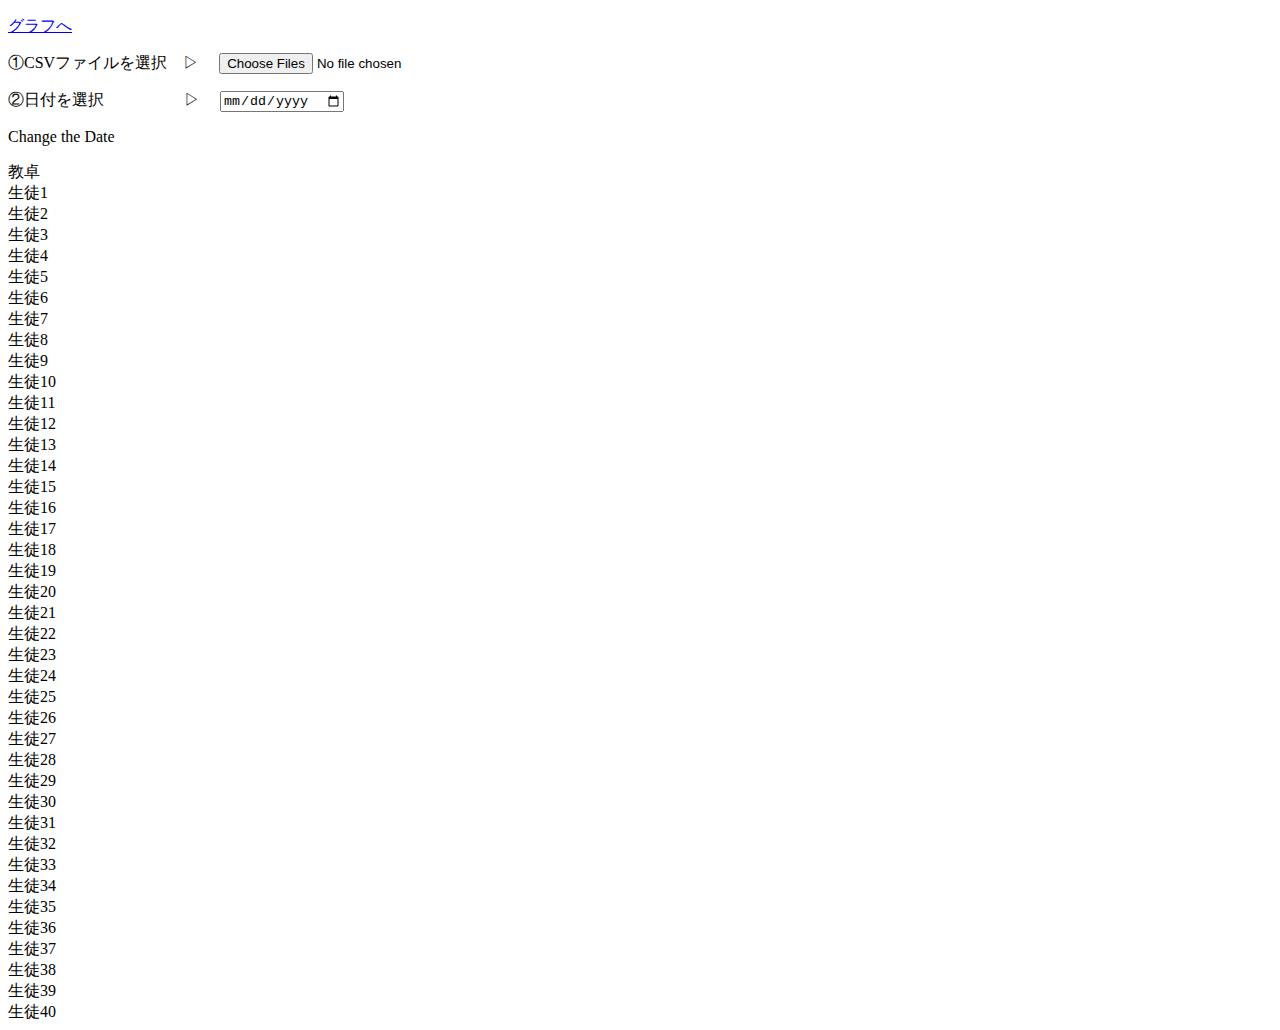
==== classseat.html @ e7ddaf64 "Create classseat.html" ====
<!doctype html>
<html lang="ja">

<head>
    <meta charset="utf-8" />
    <title></title>
    <link rel="stylesheet" href="StyleSheet000.css" />
</head>

<body>
    <p>
        <a href="index1min.html">グラフへ</a>
    </p>

    <!--.jsと連携-->
    <script type="text/javascript" src="actor.js"></script>
    <script type="text/javascript" src="lavel.js"></script>
    <script type="text/javascript" src="count.js"></script>

    <!--CSVファイルの読み取り-->
    <p>
        ①CSVファイルを選択　▷　
        <input type="file" name="file" id="file" multiple>
    </p>
    <p>
        ②日付を選択　　　　　▷　
        <input type="date" name="date">
    </p>
    <p id="output">Change the Date</p>
    <!-- <br><br> -->

    <div class="t_desk">
        教卓
    </div>

    <!-- <div id="buttons">
    <div id="left">
      
      <button onclick="koukan()" id="koukan">交換する座席の選択</button>
      <button onclick="modosu()" id="modosu">デフォルト</button>
    </div>
    <div id="center">
      <button onclick="tuika()" id="tuika">座席の追加</button>
      <button onclick="kesu()" id="kesu">消去する座席の選択</button>
    </div>
  </div> -->
    <!-- </br> -->
    <div class="frame0">
        <div id="frame"></div>
    </div>

    <script>
        let seatNum = 40;
        if (sessionStorage.getItem("desk_num") == undefined || sessionStorage.getItem("modosu") == "on") {
            seatNum = 40; //これも本当は、storageに入れて管理出来たら…
            //sessionStorage.setItem("modosu","off")
        } else {
            seatNum = Number(sessionStorage.getItem("desk_num"))
        }
        sessionStorage.setItem("sentaku", "off");
        sessionStorage.setItem("seki1", 0);
        sessionStorage.setItem("seki2", 0);
        sessionStorage.setItem("sekikesu", 0)

        window.onload = function () { //0706の時点のtest_ver2.html
            //sessionStorage.removeItem("idou");
            let parent = document.getElementById('frame');
            //let n = sessionStorage.setItem("desk_num",0);
            if (sessionStorage.getItem("saisyo") == undefined) {
                //console.log("offですよ")
                for (let i = 1; i <= seatNum; i++) {
                    sessionStorage.setItem("zaseki" + i, "s_desk" + i);
                    //console.log(sessionStorage.getItem("zaseki"+i));
                    sessionStorage.setItem("desk_num", i); //なんか変だな～考え直そう
                }
                console.log("offを出た")
                sessionStorage.setItem("saisyo", "on")
            }

            for (let k = 1; k <= seatNum; k++) {
                //if(k!=3){
                //console.log("席の表示")
                var d1 = document.getElementById('frame');
                let y = 1;
                while (sessionStorage.getItem("zaseki" + k) != "s_desk" + y) {
                    y++;
                    //console.log(y);
                }
                d1.insertAdjacentHTML('beforeend', "<div class='s_desk' draggable='true' onclick='sentaku2(this)' id='" + sessionStorage.getItem("zaseki" + k) + "'>生徒" + y + "</div>");
                //d1.insertAdjacentHTML('beforeend', "<div class='s_desk' draggable='true' onclick='sentaku2(this)' id='"+sessionStorage.getItem("zaseki"+k)+"'>座席"+k+"</div>");
                //}
            }

            for (var i = 1; i <= seatNum/*Number(sessionStorage.getItem("desk_num"))*/; i++) {
                //let data = sessionStorage.getItem("folder"+i);
                let li_text = document.createElement('div');
                //var br = document.createElement('br');
                li_text.type = "button";
                li_text.draggable = "true";
                li_text.className = "s_desk";

                //li_text.id = "folder"+i;  //idもう一度設定する
                //li_text.value = sessionStorage.getItem("folder"+i); //input_value;   
            }

        }

    </script>



    <!--以下でデータの読み込みを行う-->
    <script>
        // console.log("通過しました!!!");
        let result = []; //csvの中身
        let dataLength = 0; //データの長さ
        let member = [];
        let time = [];
        let num = [];

        let startnum = 0;
        let finishnum = 0;

        // drawCharttt(member, time, num);
        // // drawCharttt(result, dataLength, member, time); //データと長さを持ってdrawChart関数に移動(これは最初の軸を作成するのみ)
        // // drawChart(result, dataLength, member, time, startnum, finishnum);
        // drawChartTarget(result, dataLength, member, time, startnum, finishnum);
        // drawChart2(result, dataLength, member, time, startnum, finishnum);
        // heatmap(member, time, num);

        let fileInput = document.getElementById('file');
        let fileReader = new FileReader();
        fileInput.onchange = () => {
            let file = fileInput.files[0];
            fileReader.readAsText(file, 'Shift_JIS');
        };

        //ファイルを読み取ったら実行
        fileReader.onload = () => {
            var txt = fileReader.result;

            //読み取ったcsvデータを配列に格納
            //var arr = txt.split("\r\n" || "\n" || "\r");
            var arr = txt.split("\r\n");
            arr = txt.split("\n");
            //arr = txt.split("\r");
            for (var i = 0; i < arr.length; i++) {
                result[i] = arr[i].split(',');
            }

            //逆順
            // result.reverse();
            console.log(result);

            dataLength = arr.length;

            //操作している人を取り出す(※本当は児童を指定しておきたい)
            member = actor(result, dataLength);
        }

        // 日付選択をしたら開始されるようにする
        let choicedate = document.querySelector(`input[type='date'][name='date']`);
        choicedate.addEventListener(`change`, function () {
            document.querySelector(`#output`).innerHTML = choicedate.value;
            //横軸を決定
            [time, startnum, finishnum] = lavel(result, dataLength, choicedate, member);
            // console.log(time);
            num = count(result, dataLength, member, time, startnum, finishnum);


            let total = [];
            for (let i = 0; i < member.length; i++) {
                total[i] = num[i].reduce(function (sum, element) {
                    return sum + element;
                }, 0);
                console.log(i + 1 + 'の値は、' + total[i]);
            }
            console.log(total);


            //ここに計算式を入れてセルの色変更をする
            //再生回数の最大値ー最小値をした時間を５分割にする
            //時間の最大値判定【再生回数】
            let maxcount = total[0];
            for (let x = 0; x < member.length; x++) {
                if (maxcount < total[x]) {
                    maxcount = total[x];
                }
            }
            //時間の最小値判定【再生回数】
            let mincount = total[0];
            for (let x = 0; x < member.length; x++) {
                if (mincount > total[x]) {
                    mincount = total[x];
                }
            }
            //５分割【再生回数】
            let divecount = (maxcount - mincount) / 5
            // console.log(count);
            console.log(divecount);

            for (let x = 0; x < member.length; x++) {
                if (total[x] <= (mincount + divecount)) {
                    document.getElementById("s_desk" + (x+1)).style.backgroundColor = "#ffffff";
                    // console.log(1);
                }
                else if (total[x] <= (mincount + divecount * 2)) {
                    document.getElementById("s_desk" + (x+1)).style.backgroundColor = "#ffcccc";//S20
                    // console.log(2);
                }
                else if (total[x] <= (mincount + divecount * 3)) {
                    document.getElementById("s_desk" + (x+1)).style.backgroundColor = "#ff9999";//S40
                    // console.log(3);
                }
                else if (total[x] <= (mincount + divecount * 4)) {
                    document.getElementById("s_desk" + (x+1)).style.backgroundColor = "#ff6666";//S60
                    // console.log(4);
                }
                else if (total[x] <= maxcount) {
                    document.getElementById("s_desk" + (x+1)).style.backgroundColor = "#ff0000";//S100
                    // console.log(5);
                }
            }

            //   if (myCharttt) {
            //     myCharttt.destroy();
            //   }
            //   // if (myChart) {
            //   //   myChart.destroy();
            //   // }
            //   if (myChart1) {
            //     myChart1.destroy();
            //   }
            //   if (myChart2) {
            //     myChart2.destroy();
            //   }
            //   if (heatMap) {
            //     heatMap.destroy();
            //   }

            //   // console.log(num);
            //   drawCharttt(member, time, num);
            //   // drawCharttt(result, dataLength, member, time);
            //   //  drawChart(result, dataLength, member, time, startnum, finishnum); //データと長さを持ってdrawChart関数に移動
            //   drawChartTarget(result, dataLength, member, time, startnum, finishnum);
            //   drawChart2(result, dataLength, member, time, startnum, finishnum);
            //   heatmap(member, time, num);


        });

    </script>

</body>

</html>
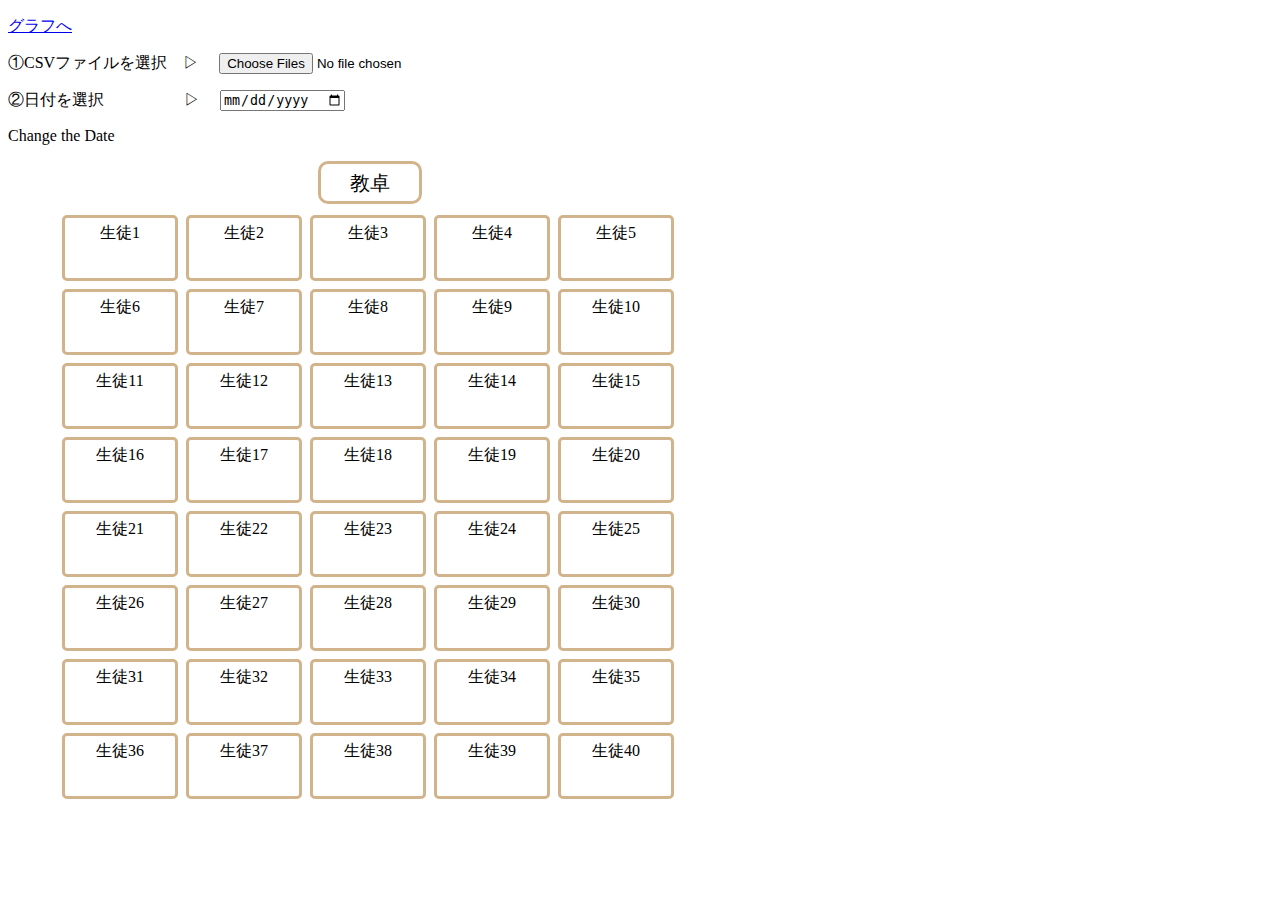
==== commit 0ab73ed9: "Update classseat.html" ====
--- a/classseat.html
+++ b/classseat.html
@@ -9,7 +9,7 @@
 
 <body>
     <p>
-        <a href="index1min.html">グラフへ</a>
+        <a href="index.html">グラフへ</a>
     </p>
 
     <!--.jsと連携-->
--- a/StyleSheet000.css
+++ b/StyleSheet000.css
@@ -0,0 +1,105 @@
+.font-main {
+    padding: 2px;
+   }
+  
+   #btn1 {
+    margin-bottom: 4px;
+   }
+ 
+   #center{
+       text-align:right;
+   }
+
+   #left{
+       text-align:left;
+       float:left;
+   }
+  
+  .t_desk{
+      text-align:center;
+      margin-left: 310px;/*auto;*/
+      margin-bottom: 7px;
+      width:70px;
+      height:25px;
+      /*background:linear-gradient(to bottom,#99ccff,#0059b3);*/
+      padding: 0.3em 0.7em;
+      /*margin: 1em 0;
+      font-weight: bold;
+      /*color: #6091d3;/*文字色*/
+      background: #FFF;
+      border: solid 3px #D2B48C;/*#6091d3;/*線*/
+      border-radius: 10px;/*角の丸み*/
+      font-size:20px;
+  }
+  
+  .frame0{
+      text-align:center;
+      margin-left: 10px;
+      width:700px;
+      height:auto;/*500px;*/
+  }
+  
+  .s_desk{
+      margin: 4px ;
+      padding: 5px;
+      width:100px;/*165*/
+      height:50px;/*75*/
+      display:inline-block;
+      border:3px solid #D2B48C;
+      /* background-color: #D2B48C; #ccc; */
+      border-radius: 5px; /*角の丸み*/
+      /*border:2px solid green;*/
+
+  }
+
+  /* .s_sentakudesk1{
+    margin:0.5em ;
+    padding: 1px;
+    width:165px;
+    height:75px;
+    display:inline-block;
+    background-color: #D2B48C; #ccc;
+    color:green;
+    border-radius: 5px; 角の丸み
+    border:4px solid green;
+} */
+
+/* .s_sentakudesk2{
+    margin:0.5em ;
+    padding: 1px;
+    width:165px;
+    height:75px;
+    display:inline-block;
+    background-color: #D2B48C; #ccc;
+    border-radius: 5px; 角の丸み
+    color:red;
+    border:4px solid red;
+} */
+
+/* .s_sentakudesk3{
+    margin:0.5em ;
+    padding: 1px;
+    width:165px;
+    height:75px;
+    display:inline-block;
+    background-color: #D2B48C; #ccc;
+    border-radius: 5px; 角の丸み
+    color:blue;
+    border:4px solid blue;
+} */
+
+  
+  /*#buttons{
+      display:inline-block;
+  }*/
+
+  #tuika{
+      /*text-align:center;*/
+      margin-right: auto;
+      margin-left: auto;
+  }
+  #kesu{
+      /*text-align:center;*/
+      margin-right: auto;
+      margin-left: auto;
+  }
